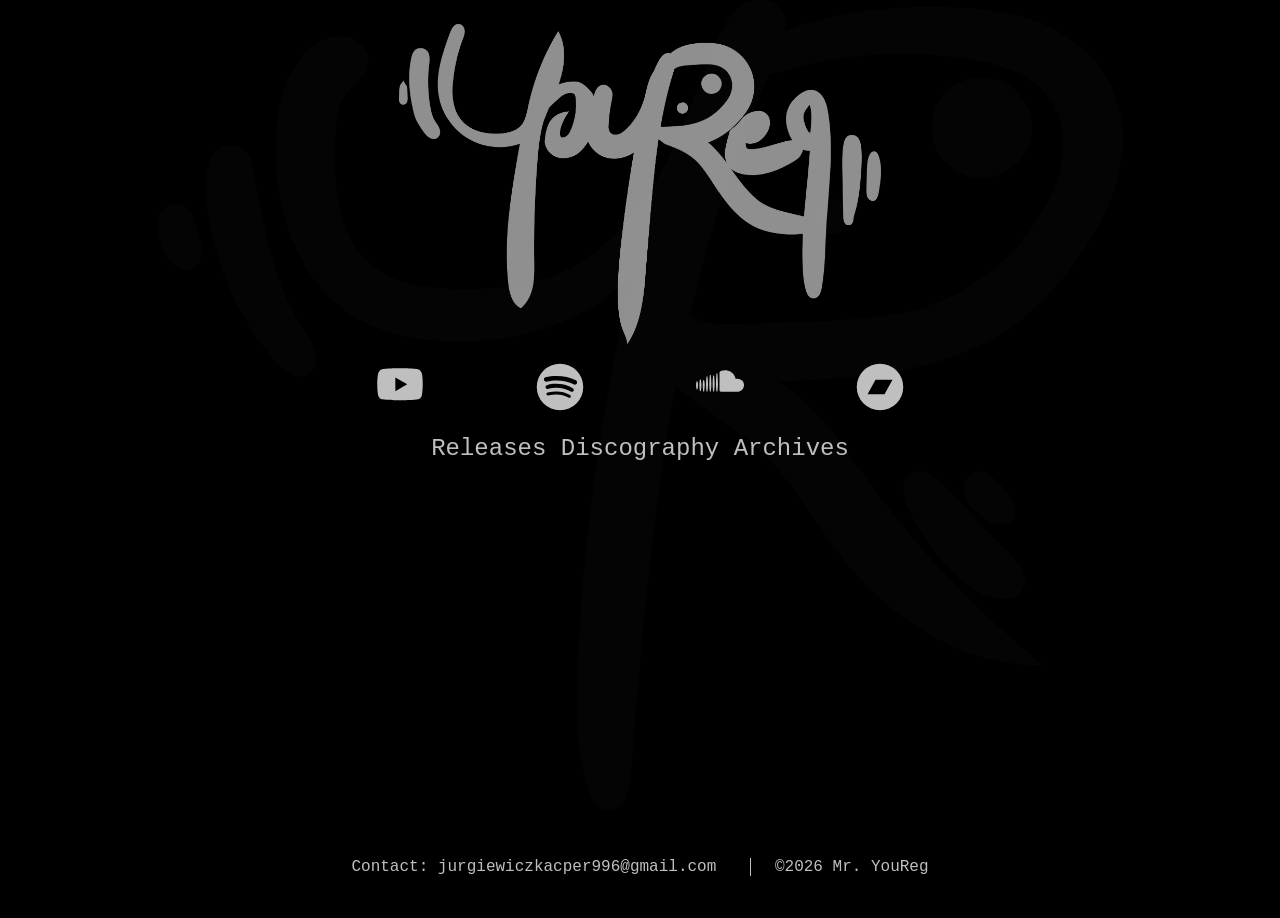
==== index.html @ e8c42c3f "Add files via upload" ====
<!DOCTYPE html>
<html lang="pl">
<head>
    <meta charset="UTF-8">
    <meta name="viewport" content="width=device-width, initial-scale=1.0">
    <meta name="author" content="Kacper Jurgiewicz">
    <meta name="description" content="Official portfolio and archive webpage.">
    <meta name="keywords" content="mr, youreg, Kacper, Jurgiewicz, music, official">

    <link rel="stylesheet" href="style.css">

    <title>Main Page - Mr. YouReg</title>
</head>
<body id="mainPage">
    <div id="container">
        <div id="bgLogo"></div>
        <div class="background" id="relBG"></div>
        <div class="background" id="disBG"></div>
        <div class="background" id="arvBG"></div>
        <div id="topbar">
            <div id="page_title">
                <a href="index.html"><img src="images/youregLogo_NewFull.png"></a>
            </div>
            <div id="icons">
                <div class="icon"><a class="iconBox" href="https://www.youtube.com/channel/UCCU8T5w_jYPBcQ7zN1Mm_7w"><svg class="youtube" xmlns="http://www.w3.org/2000/svg" viewBox="0 0 576 512"><!--!Font Awesome Free v7.2.0 by @fontawesome - https://fontawesome.com License - https://fontawesome.com/license/free Copyright 2026 Fonticons, Inc.--><path fill="rgb(255, 255, 255)" d="M549.7 124.1C543.5 100.4 524.9 81.8 501.4 75.5 458.9 64 288.1 64 288.1 64S117.3 64 74.7 75.5C51.2 81.8 32.7 100.4 26.4 124.1 15 167 15 256.4 15 256.4s0 89.4 11.4 132.3c6.3 23.6 24.8 41.5 48.3 47.8 42.6 11.5 213.4 11.5 213.4 11.5s170.8 0 213.4-11.5c23.5-6.3 42-24.2 48.3-47.8 11.4-42.9 11.4-132.3 11.4-132.3s0-89.4-11.4-132.3zM232.2 337.6l0-162.4 142.7 81.2-142.7 81.2z"/></svg></i></a></div>
                <div class="icon"><a class="iconBox" href="https://open.spotify.com/artist/4IfTKb7mv9Iyx6dQhtpYHL"><svg class="spotify" xmlns="http://www.w3.org/2000/svg" viewBox="0 0 512 512"><!--!Font Awesome Free v7.2.0 by @fontawesome - https://fontawesome.com License - https://fontawesome.com/license/free Copyright 2026 Fonticons, Inc.--><path fill="rgb(255, 255, 255)" d="M256 8a248 248 0 1 0 0 496 248 248 0 1 0 0-496zM356.7 372.9c-4.2 0-6.8-1.3-10.7-3.6-62.4-37.6-135-39.2-206.7-24.5-3.9 1-9 2.6-11.9 2.6-9.7 0-15.8-7.7-15.8-15.8 0-10.3 6.1-15.2 13.6-16.8 81.9-18.1 165.6-16.5 237 26.2 6.1 3.9 9.7 7.4 9.7 16.5s-7.1 15.4-15.2 15.4zm26.9-65.6c-5.2 0-8.7-2.3-12.3-4.2-62.5-37-155.7-51.9-238.6-29.4-4.8 1.3-7.4 2.6-11.9 2.6-10.7 0-19.4-8.7-19.4-19.4s5.2-17.8 15.5-20.7c27.8-7.8 56.2-13.6 97.8-13.6 64.9 0 127.6 16.1 177 45.5 8.1 4.8 11.3 11 11.3 19.7-.1 10.8-8.5 19.5-19.4 19.5zm31-76.2c-5.2 0-8.4-1.3-12.9-3.9-71.2-42.5-198.5-52.7-280.9-29.7-3.6 1-8.1 2.6-12.9 2.6-13.2 0-23.3-10.3-23.3-23.6 0-13.6 8.4-21.3 17.4-23.9 35.2-10.3 74.6-15.2 117.5-15.2 73 0 149.5 15.2 205.4 47.8 7.8 4.5 12.9 10.7 12.9 22.6 0 13.6-11 23.3-23.2 23.3z"/></svg></a></div>
                <div class="icon"><a class="iconBox" href="https://soundcloud.com/mr-youreg"><svg class="soundcloud" xmlns="http://www.w3.org/2000/svg" viewBox="0 0 640 512"><!--!Font Awesome Free v7.2.0 by @fontawesome - https://fontawesome.com License - https://fontawesome.com/license/free Copyright 2026 Fonticons, Inc.--><path fill="rgb(255, 255, 255)" d="M640.2 298.6c-1.3 23.1-11.5 44.8-28.4 60.5s-39.2 24.4-62.3 24.1l-218 0c-4.8 0-9.4-2-12.8-5.4s-5.3-8-5.3-12.8l0-234.8c-.2-4 .9-8 3.1-11.4s5.3-6.1 9-7.7c0 0 20.1-13.9 62.3-13.9 25.8 0 51.1 6.9 73.3 20.1 17.3 10.2 32.3 23.8 44.1 40.1s20 34.8 24.2 54.4c7.5-2.1 15.3-3.2 23.1-3.2 11.7-.1 23.3 2.2 34.2 6.7s20.5 11.3 28.7 19.7 14.6 18.3 18.9 29.3 6.3 22.6 5.9 34.3zm-354-153.5c.1-1 0-2-.3-2.9s-.8-1.8-1.5-2.6-1.5-1.3-2.4-1.7c-1.8-.8-4-.8-5.8 0-.9 .4-1.7 1-2.4 1.7s-1.2 1.6-1.5 2.6-.4 1.9-.3 2.9c-6 78.9-10.6 152.9 0 231.6 .2 1.7 1 3.3 2.3 4.5 2.6 2.4 6.8 2.4 9.4 0 1.3-1.2 2.1-2.8 2.3-4.5 11.3-79.4 6.6-152 0-231.6l.2 0zm-44 27.3c-.2-1.8-1.1-3.5-2.4-4.7s-3.1-1.9-5-1.9-3.6 .7-5 1.9-2.2 2.9-2.4 4.7c-7.9 67.9-7.9 136.5 0 204.4 .3 1.8 1.2 3.4 2.5 4.5s3.1 1.8 4.8 1.8 3.5-.6 4.8-1.8 2.2-2.8 2.5-4.5c8.8-67.8 8.8-136.5 .1-204.4l.1 0zm-44.3-6.9c-.2-1.8-1-3.4-2.3-4.6s-3-1.8-4.8-1.8-3.5 .7-4.8 1.8-2.1 2.8-2.3 4.6c-6.7 72-10.2 139.3 0 211.1 0 1.9 .7 3.7 2.1 5s3.1 2.1 5 2.1 3.7-.7 5-2.1 2.1-3.1 2.1-5c10.5-72.8 7.3-138.2 .1-211.1l-.1 0zm-44 20.6c0-1.9-.8-3.8-2.1-5.2s-3.2-2.1-5.2-2.1-3.8 .8-5.2 2.1-2.1 3.2-2.1 5.2c-8.1 63.3-8.1 127.5 0 190.8 .2 1.8 1 3.4 2.4 4.6s3.1 1.9 4.8 1.9 3.5-.7 4.8-1.9 2.2-2.8 2.4-4.6c8.8-63.3 8.9-127.5 .3-190.8l-.1 0zm-44.5 47.6c0-1.9-.8-3.8-2.1-5.1s-3.2-2.1-5.1-2.1-3.8 .8-5.1 2.1-2.1 3.2-2.1 5.1c-10.5 49.2-5.5 93.9 .4 143.6 .3 1.6 1.1 3.1 2.3 4.2s2.8 1.7 4.5 1.7 3.2-.6 4.5-1.7 2.1-2.5 2.3-4.2c6.6-50.4 11.6-94.1 .4-143.6zm-44.1-7.5c-.2-1.8-1.1-3.5-2.4-4.8s-3.2-1.9-5-1.9-3.6 .7-5 1.9-2.2 2.9-2.4 4.8c-9.3 50.2-6.2 94.4 .3 144.5 .7 7.6 13.6 7.5 14.4 0 7.2-50.9 10.5-93.8 .3-144.5l-.2 0zM20.7 250.8c-.2-1.8-1.1-3.5-2.4-4.8s-3.2-1.9-5-1.9-3.6 .7-5 1.9-2.3 2.9-2.4 4.8c-8.5 33.7-5.9 61.6 .6 95.4 .2 1.7 1 3.3 2.3 4.4s2.9 1.8 4.7 1.8 3.4-.6 4.7-1.8 2.1-2.7 2.3-4.4c7.5-34.5 11.2-61.8 .4-95.4l-.2 0z"/></svg></a></div>
                <div class="icon"><a class="iconBox" href="https://mryoureg.bandcamp.com"><svg class="bandcamp" xmlns="http://www.w3.org/2000/svg" viewBox="0 0 512 512"><!--!Font Awesome Free v7.2.0 by @fontawesome - https://fontawesome.com License - https://fontawesome.com/license/free Copyright 2026 Fonticons, Inc.--><path fill="rgb(255, 255, 255)" d="M256 8a248 248 0 1 0 0 496 248 248 0 1 0 0-496zm48.2 326.1l-181 0 84.7-156.1 181 0-84.7 156.1z"/></svg></a></div>
            </div>
        </div>

        <div id="content">
            <div id="index_buttons">
                <div class="index_button"><a href="releases.html" id="releases">Releases</a></div>
                <div class="index_button"><a href="discography.html" id="discography">Discography</a></div>
                <div class="index_button"><a href="archives.html" id="archives">Archives</a></div>
            </div>

            <div id="items_release">
                <img class="item-l" src="images/album/vinylCover_fill.png" alt="Algopohobia Vinyl Edition">
                <img class="item-l" id="vinyl" src="images/album/vinylAlt.png" alt="Algophobia Vinyl Side B">
                <img class="item-r" id="ootd" src="images/album/ootd_foil.png" alt="Out Of The Darkness CD Box Set">
                <img class="item-r" src="images/album/algophobia_foil.png" alt="Algophobia CD Box Set">
                <img class="item-r" id="disc" src="images/album/algophobia_ii_cd.png" alt="algophobia II CD Disc">
            </div>
        </div>

        <div id="footer">
            <div class="foot">Contact: jurgiewiczkacper996@gmail.com</div>
            <div class="foot">&copy;2026 Mr. YouReg</div>
        </div>
    </div>
</body>
</html>
---- style.css ----
body, html {
    margin: 0;
    background-color: #000;
    color: #FFF;
    font-family: monospace;
    font-size: 24px;
    transition: 0.35s;
}

#mainPage {
    overflow: hidden;
}

#container {
    width: 100%;
    min-height: 100vh;
    opacity: 0.75;
    transition: 0.35s;
}

.background {
    position: fixed;
    left: 0;
    right: 0;
    z-index: -100;
    width: 100%;
    height: 100%;
    margin: auto;
    background-repeat: no-repeat;
    background-position: top center;
    background-size: auto;
    opacity: 0;
    transition: 0.3s;
}

#bgLogo {
    background-image: url('images/youregLogo_New.png');
    background-size: contain;
    background-repeat: no-repeat;
    background-position: center;
    position: fixed;
    left: 0;
    right: 0;
    z-index: -50;
    width: 90%;
    height: 90%;
    margin: auto;
    -webkit-filter: invert(1);
    -moz-filter: invert(1);
    -o-filter: invert(1);
    -ms-filter: invert(1);
    filter: invert(1);
    opacity: 0.025;
    transition: 0.5s;
}

#relBG {
    background-image: linear-gradient(90deg, rgb(0, 0, 0) 0%, rgba(0, 0, 0, 0) 20%, rgba(0, 0, 0, 0) 50%, rgba(0, 0, 0, 0) 80%, rgb(0, 0, 0) 100%), url('images/album/bgs/skyblack.jpg');
    image-rendering: pixelated;
}

#disBG {
    background-image: linear-gradient(90deg, rgb(0, 0, 0) 0%, rgba(0, 0, 0, 0) 20%, rgba(0, 0, 0, 0) 50%, rgba(0, 0, 0, 0) 80%, rgb(0, 0, 0) 100%), url('images/album/bgs/compilation.jpg');
    image-rendering: optimizeQuality;
    filter: blur(4px);
    -webkit-filter: blur(4px);
    -moz-filter: blur(4px);
    -o-filter: blur(4px);
    -ms-filter: blur(4px);
}

#arvBG {
    background-image: linear-gradient(90deg, rgb(0, 0, 0) 0%, rgba(0, 0, 0, 0) 20%, rgba(0, 0, 0, 0) 50%, rgba(0, 0, 0, 0) 80%, rgb(0, 0, 0) 100%), url('images/album/bgs/archivecomp.jpg');
    image-rendering: optimizeQuality;
    background-size: 100% auto;
    background-repeat: repeat;
    background-position: center;
    filter: blur(12px);
    -webkit-filter: blur(12px);
    -moz-filter: blur(12px);
    -o-filter: blur(12px);
    -ms-filter: blur(12px);
}

#container:has(#page_title a:hover) #bgLogo {
    opacity: 0.25;
}

#content {
    clear: both;
    width: 100%;
    padding-bottom: 128px;
}

#topbar {
    width: 100%;
    height: fit-content;
    padding-top: 24px;
    padding-bottom: 24px;
}

#icons {
    /* float: left; */
    width: 50%;
    height: 48px;
    margin-top: 12px;
    margin-left: auto;
    margin-right: auto;
    text-align: center;
}

.icon::before {
    display: inline-block;
    text-rendering: auto;
    -webkit-font-smoothing: antialiased;
}

.icon {
    width: 25%;
    float: left;
    text-align: center;
}

svg {
    width: 48px;
}

#page_title {
    width: 100%;
    height: auto;
    text-align: center;
}

#page_title img {
    height: 320px;
    -webkit-filter: invert(1);
    -moz-filter: invert(1);
    -o-filter: invert(1);
    -ms-filter: invert(1);
    filter: invert(1);
    image-rendering: optimizeQuality;
}

#page_title a {
    text-decoration: none;
    opacity: 0.75;
    transition: 0.25s;
}

#page_title a:hover {
    opacity: 1;
    filter: drop-shadow(0 0 2px #FFF);
    -webkit-filter: drop-shadow(0 0 2px #FFF);
    -moz-filter: drop-shadow(0 0 2px #FFF);
    -o-filter: drop-shadow(0 0 2px #FFF);
    -ms-filter: drop-shadow(0 0 2px #FFF);
}

#index_buttons a {
    height: 100%;
    text-decoration: none;
    color: inherit;
    display: inline-block;
    vertical-align: middle;
    transition: 0.2s;
}

#index_buttons a:hover {
    text-decoration: none;
    font-size: 200%;
    vertical-align: middle;
}

a::after {
    border-left: 2px solid #FFF;
}

#index_buttons {
    height: 128px;
    width: 80%;
    text-align: center;
    margin: auto;
}

.index_button {
    display: inline-block;
    text-align: center;
}

svg {
    pointer-events: auto;
    pointer-events: bounding-box;
}

.youtube path, .spotify path, .soundcloud path, .bandcamp path {
    fill: #FFF;
    transition: 0.35s;
}

.youtube path:hover { fill: #F70000; }
.spotify path:hover { fill: #1dd05d; }
.soundcloud path:hover { fill: #ff5500; }
.bandcamp path:hover { fill: #1C9BBD; }

#container:has(.youtube path:hover) {
    background-color: #1d0000;
}

#container:has(.spotify path:hover) {
    background-color: #0d1007;
}

#container:has(.soundcloud path:hover) {
    background-color: #1f0f00;
}

#container:has(.bandcamp path:hover) {
    background-color: #031419;
}

#container:has(#releases:hover) #relBG {
    opacity: 1;
}

#container:has(#discography:hover) #disBG {
    opacity: 1;
}

#container:has(#archives:hover) #arvBG {
    opacity: 1;
}


#footer {
    width: 100%;
    margin-top: 24px;
    font-size: 16px;
    text-align: center;
    position: fixed;
    bottom: 0;
    background-color: #000;
    filter: drop-shadow(0 -24px 4px #000);
    -webkit-filter: drop-shadow(0 -24px 4px #000);
    z-index: 300;
}

.foot {
    display: inline-block;
    text-align: center;
    margin-bottom: 24px;
    padding-left: 24px;
    padding-right: 24px;
}

.foot:last-child {
    border-left: 1px solid white;
}

#items {
    width: 100%;
}

.item-l, .item-r {
    width: 35%;
    max-width: 512px;
    position: absolute;
    transition: 0.2s ease-out;
    z-index: 200;
    bottom: -2%;
}

.item-l {
    left: -35%;
    rotate: -90deg;
    filter: drop-shadow(24px -24px 4px #000);
    -webkit-filter: drop-shadow(24px -24px 4px #000);
}

.item-r {
    right: -35%;
    rotate: 90deg;
    filter: drop-shadow(-24px -24px 4px #000);
    -webkit-filter: drop-shadow(-24px -24px 4px #000);
}

#vinyl, #disc { transition: 0.35s ease-out; z-index: 100; }
#ootd { bottom: 14%; }

#content:has(#releases:hover) .item-l {
    left: -5%;
    rotate: 15deg;
}

#content:has(#releases:hover) #vinyl {
    left: 5%;
}

#content:has(#releases:hover) .item-r {
    right: -5%;
    rotate: -15deg;
}

#content:has(#releases:hover) #disc {
    right: 5%;
}

#menu_items {
    width: 75%;
    height: 100%;
    margin: auto;
    color: #000;
}

.menu_item {
    width: 100%;
    height: max-content;
    background-color: rgba(255, 255, 255, 0.7);
    display: inline-block;
    text-align: center;
    margin-top: 12px;
    margin-bottom: 12px;
}
.menu_item * {
    padding: 12px;
}

.menu_item p {
    padding: auto;
    margin: auto;
    font-style: italic;
}

.option::before {
    content: "→";
}

.option {
    min-width: 25%;
    display: inline-block;
}

.menu_item a {
    text-decoration: none;
    color: inherit;
    opacity: 0.7;
    transition: 0.3s;
}

.menu_item a:hover {
    opacity: 1;
    filter: drop-shadow(0 0 2px #000);
    -webkit-filter: drop-shadow(0 0 2px #000);
    -moz-filter: drop-shadow(0 0 2px #000);
    -o-filter: drop-shadow(0 0 2px #000);
    -ms-filter: drop-shadow(0 0 2px #000);
}

h1 {
    text-align: center;
}

.discography { width: 65%; max-width: 1024px; margin: auto; }

p { text-align: justify; padding-left: 10%; padding-right: 10%; }

p a {
    text-decoration: none;
    color: #333;
    transition: 0.2s;
}

p a:hover {
    font-weight: bold;
    filter: drop-shadow(0 0 2px #FFF);
    -webkit-filter: drop-shadow(0 0 2px #FFF);
    -moz-filter: drop-shadow(0 0 2px #FFF);
    -o-filter: drop-shadow(0 0 2px #FFF);
    -ms-filter: drop-shadow(0 0 2px #FFF);
}

.year {
    font-weight: bold;
    border-top: 1px solid white;
    list-style-type: none;
}

ul {
    padding: 2%;
    list-style-type: circle;
}

.album {
    font-weight: bold;
    filter: drop-shadow(0 0 1px #FFF);
    -webkit-filter: drop-shadow(0 0 1px #FFF);
    -moz-filter: drop-shadow(0 0 1px #FFF);
    -o-filter: drop-shadow(0 0 1px #FFF);
    -ms-filter: drop-shadow(0 0 1px #FFF);
}

.ep { font-weight: normal; }
.single { font-weight: normal; color: #666; }
.collab { font-weight: normal; color: #333; }
.date { width: fit-content; float: right; }

@media (max-width: 1240px) {
    #index_buttons {
        display: inline;
        height: 256px;
    }

    .index_button {
        display: inline;
    }

    .index_button a {
        width: 100%;
        display: inline;
    }

    .foot:last-child {
        border: none;
    }

    .foot {
        width: 100%;
        margin-left: auto;
        margin-right: auto;
        padding: 0;
    }

    li img {
        width: 75%;
        height: 75%;
        display: inline;
    }

    .date {
        float: none;
        white-space: pre;
        font-weight: normal;
    }

    .date::before {
        content: "\A- ";
    }

    .date::after {
        content: "\A\A";
    }
}
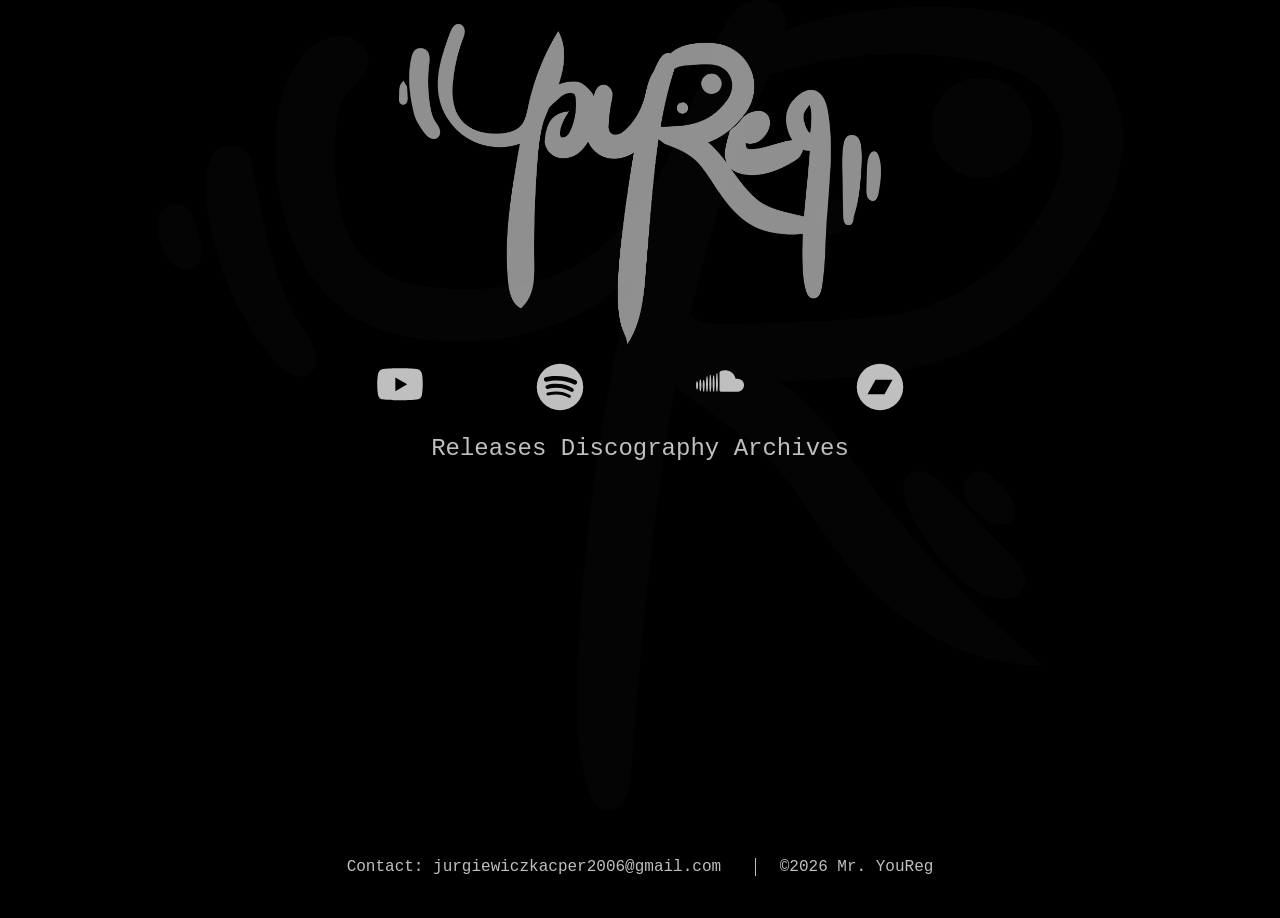
==== commit 32fbc8de: "Add files via upload" ====
--- a/index.html
+++ b/index.html
@@ -8,6 +8,7 @@
     <meta name="keywords" content="mr, youreg, Kacper, Jurgiewicz, music, official">
 
     <link rel="stylesheet" href="style.css">
+    <link rel="icon" type="image/x-icon" href="images/icon.ico">
 
     <title>Main Page - Mr. YouReg</title>
 </head>
@@ -46,7 +47,7 @@
         </div>
 
         <div id="footer">
-            <div class="foot">Contact: jurgiewiczkacper996@gmail.com</div>
+            <div class="foot">Contact: jurgiewiczkacper2006@gmail.com</div>
             <div class="foot">&copy;2026 Mr. YouReg</div>
         </div>
     </div>
--- a/style.css
+++ b/style.css
@@ -5,6 +5,11 @@
     font-family: monospace;
     font-size: 24px;
     transition: 0.35s;
+}
+
+html {
+    overflow-x: hidden;
+    max-width: 100%;
 }
 
 #mainPage {
@@ -127,12 +132,14 @@
 
 #page_title {
     width: 100%;
-    height: auto;
+    height: 100%;
     text-align: center;
 }
 
 #page_title img {
-    height: 320px;
+    width: auto;
+    height: 100%;
+    max-height: 320px;
     -webkit-filter: invert(1);
     -moz-filter: invert(1);
     -o-filter: invert(1);
@@ -403,7 +410,23 @@
 .collab { font-weight: normal; color: #333; }
 .date { width: fit-content; float: right; }
 
-@media (max-width: 1240px) {
+@media screen and (orientation: portrait) {
+    body {
+        font-size: 16px;
+    }
+
+    #items_release {
+        display: none;
+    }
+
+    #page_title {
+        width: 100%;
+    }
+    #page_title img {
+        max-width: 90%;
+        height: auto;
+    }
+
     #index_buttons {
         display: inline;
         height: 256px;
@@ -439,10 +462,11 @@
         float: none;
         white-space: pre;
         font-weight: normal;
+        width: 200%;
     }
 
     .date::before {
-        content: "\A- ";
+        content: "\A   - ";
     }
 
     .date::after {
